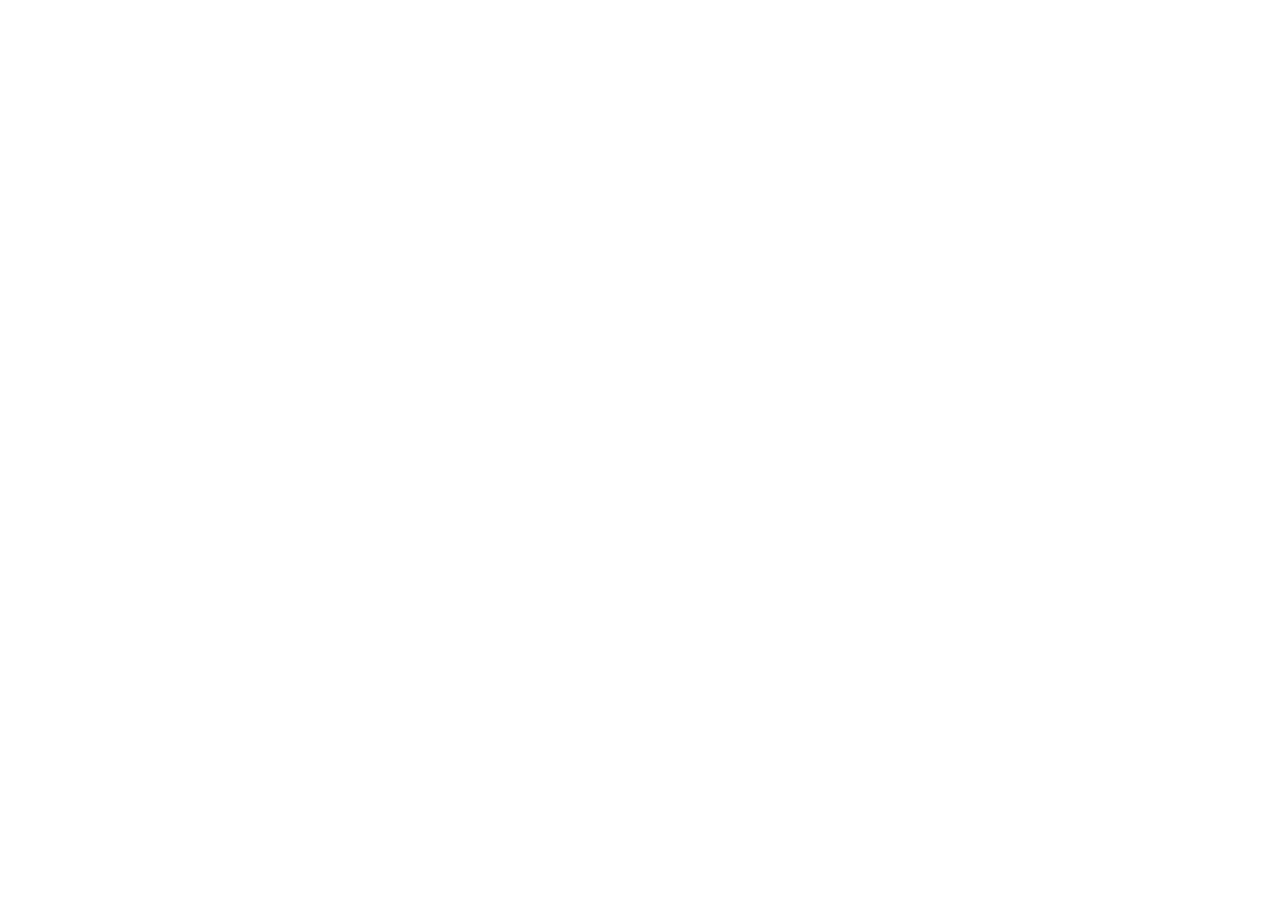
==== accept-invite/index.html @ d485004e "start to implement accept invitation" ====
<html lang="en">
<head>
    <meta charset="UTF-8">
    <meta name="viewport" content="width=device-width, initial-scale=1.0">
    <title>Join Family</title>
</head>
<body>
    

    <script src="accept-invite.js"></script>
</body>
</html>
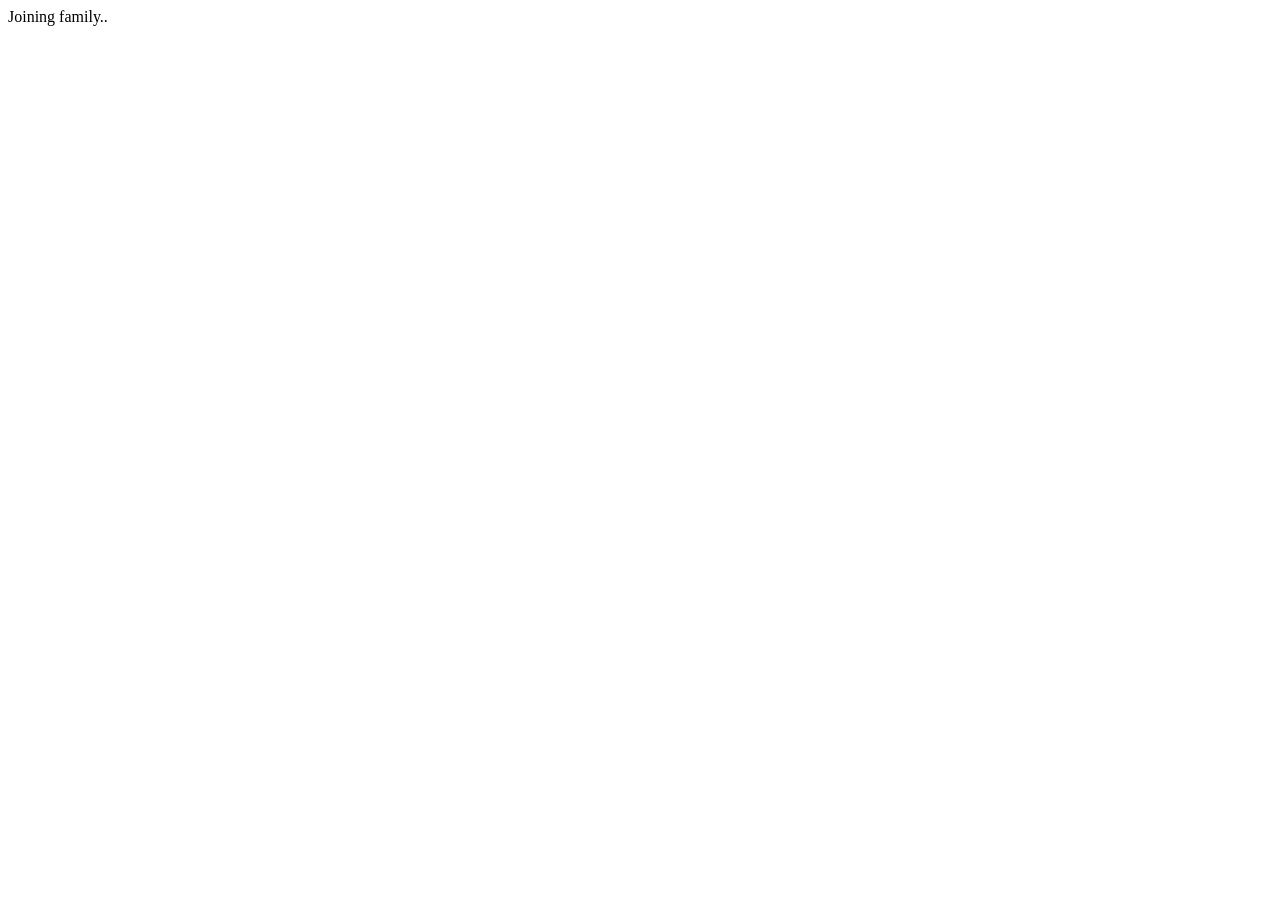
==== commit f9f1df51: "refine accept invite page" ====
--- a/accept-invite/index.html
+++ b/accept-invite/index.html
@@ -5,8 +5,10 @@
     <title>Join Family</title>
 </head>
 <body>
+    <p id="status"> Joining family.. </p>
+
+    <script src="../common.js"></script>
+    <script src="accept-invite.js"></script>
     
-
-    <script src="accept-invite.js"></script>
 </body>
 </html>
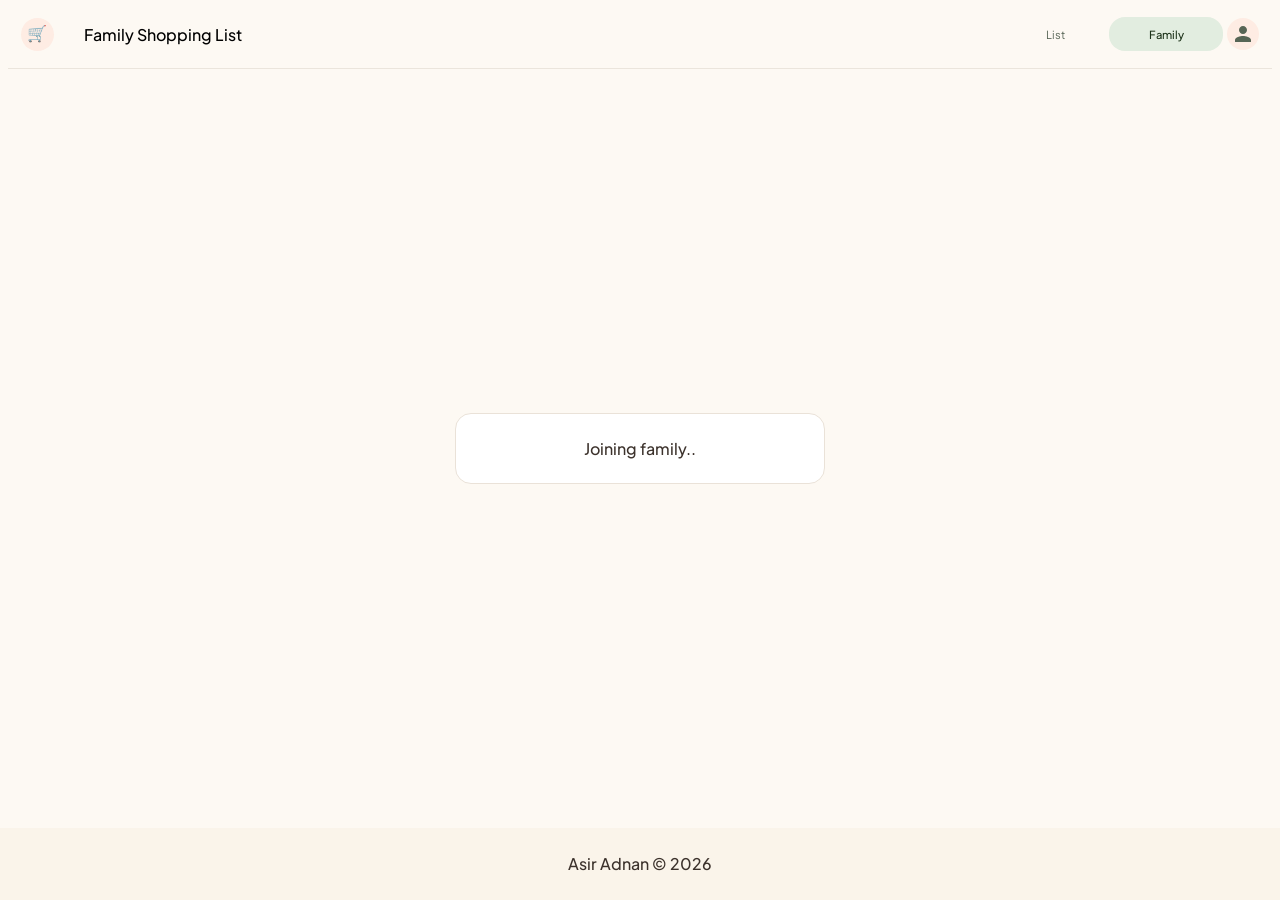
==== commit 3ffea2ea: "add styles and better the accept invitation page" ====
--- a/accept-invite/index.html
+++ b/accept-invite/index.html
@@ -1,14 +1,52 @@
 <html lang="en">
+
 <head>
     <meta charset="UTF-8">
     <meta name="viewport" content="width=device-width, initial-scale=1.0">
+    <link rel="preconnect" href="https://fonts.googleapis.com">
+    <link rel="preconnect" href="https://fonts.gstatic.com" crossorigin>
+    <link
+        href="https://fonts.googleapis.com/css2?family=Plus+Jakarta+Sans:ital,wght@0,200..800;1,200..800&family=Quicksand:wght@300..700&display=swap"
+        rel="stylesheet">
+    <link rel="stylesheet" href="../index.css">
+    <link rel="stylesheet" href="../common.css">
+    <link rel="stylesheet" href="accept-invite.css">
     <title>Join Family</title>
 </head>
+
 <body>
-    <p id="status"> Joining family.. </p>
+    <header>
+        <div id="titleDiv">
+            <span id="icon">🛒</span>
+            <h1> Family Shopping List</h1>
+        </div>
+        <div id="rightDiv">
+            <a href="../index.html">List</a>
+            <a href="../family.html" class="selectedNav">Family</a>
+            <a href="https://accounts.asiradnan.com/users/profile" target="_blank" aria-label="Profile"
+                id="profileIcon">
+                <svg viewBox="0 0 20 20" width="20" height="20" fill="currentColor" aria-hidden="true">
+                    <path
+                        d="M12 12c2.21 0 4-1.79 4-4s-1.79-4-4-4-4 1.79-4 4 1.79 4 4 4zm0 2c-2.67 0-8 1.34-8 4v2h16v-2c0-2.66-5.33-4-8-4z">
+                    </path>
+                </svg>
+            </a>
+        </div>
+    </header>
+
+    <main>
+        <div id="statusBox">
+            <p id="status">Joining family..</p>
+            <a id="homeLink" href="../index.html" class="vanish">Go back home</a>
+        </div>
+    </main>
+
+    <footer>
+        <a href="https://asiradnan.com" target="_blank">Asir Adnan © 2026</a>
+    </footer>
 
     <script src="../common.js"></script>
     <script src="accept-invite.js"></script>
-    
 </body>
-</html>+
+</html>
--- a/index.css
+++ b/index.css
@@ -0,0 +1,19 @@
+:root {
+  /* Surfaces */
+  --color-surface: #FDF9F3;
+  --color-surface-container-lowest: #FFFFFF;
+  --color-surface-container-low: #FAF4EA;
+
+  /* Primary (Matcha Green) */
+  --color-primary: #486B4E;
+  --color-matcha-light: #E9F1E8;
+
+  /* Secondary (Terracotta / Peach) */
+  --color-secondary: #E07A5F;
+  --color-peach: #FEECE3;
+
+  /* Typography & Borders */
+  --color-on-surface: #3C322C;
+  --color-on-surface-variant: #7A6E65;
+  --color-outline-variant: #EAE2D8;
+}
--- a/common.css
+++ b/common.css
@@ -0,0 +1,118 @@
+body,
+html {
+  margin: 0;
+}
+
+body {
+  background-color: var(--color-surface);
+  font-family: "Plus Jakarta Sans", sans-serif;
+  display: grid;
+  grid-template-rows: auto 1fr auto;
+  min-height: 100dvh;
+}
+
+main {
+  flex-direction: column;
+  margin-left: 8px;
+  margin-right: 8px;
+  justify-items: flex-start;
+}
+
+header {
+  margin-left: 8px;
+  margin-right: 8px;
+  display: flex;
+  justify-content: space-between;
+  align-items: center;
+  padding: 1%;
+  border-bottom: 1px solid #EBE5DC;
+}
+
+header h1 {
+  justify-self: center;
+}
+
+header a svg {
+  display: block;
+}
+
+header h1 {
+  font-size: 1rem;
+  font-weight: 500;
+}
+
+header a {
+  font-size: 0.8rem;
+  text-decoration: none;
+  color: #576555;
+  font-weight: 400;
+  padding: 2% 8%;
+  border-radius: 16px;
+  font-size: 0.7rem;
+}
+
+header a:hover {
+  color: #2D4829;
+}
+
+#profileIcon {
+  padding: 0;
+  background-color: #feece3;
+  border-radius: 50%;
+  padding: 4px;
+  height: 24px;
+  width: 24px;
+}
+
+@media (max-width: 600px) {}
+
+#icon {
+  border-radius: 50%;
+  padding: 4px;
+  height: 25px;
+  width: 25px;
+  text-align: center;
+  background-color: #feece3;
+}
+
+header div {
+  width: 40%;
+  display: flex;
+  align-items: center;
+  justify-content: flex-end;
+}
+
+#rightDiv {
+  column-gap: 4px;
+}
+
+#titleDiv {
+  justify-content: flex-start;
+  width: 60%;
+  column-gap: 4%;
+}
+
+.selectedNav {
+  background-color: #E2EDE0;
+  color: #1D331A;
+  font-weight: 500;
+}
+
+footer {
+  padding-top: 2%;
+  padding-bottom: 2%;
+  text-align: center;
+  background-color: var(--color-surface-container-low);
+}
+
+footer a {
+  text-decoration: none;
+  color: var(--color-on-surface);
+  font-size: 1rem;
+  font-weight: 500;
+}
+
+
+.vanish {
+  display: none;
+}
--- a/accept-invite/accept-invite.css
+++ b/accept-invite/accept-invite.css
@@ -0,0 +1,45 @@
+main {
+    display: flex;
+    align-items: center;
+    justify-content: center;
+}
+
+#statusBox {
+    background-color: var(--color-surface-container-lowest);
+    border: 1px solid var(--color-outline-variant);
+    border-radius: 16px;
+    padding: 24px;
+    text-align: center;
+    max-width: 320px;
+    width: 90%;
+}
+
+#status {
+    color: var(--color-on-surface);
+    font-size: 1rem;
+    font-weight: 500;
+    margin: 0;
+}
+
+#status.error {
+    background-color: var(--color-peach);
+    color: var(--color-secondary);
+    padding: 12px;
+    border-radius: 12px;
+    margin-bottom: 16px;
+}
+
+#homeLink {
+    display: inline-block;
+    background-color: var(--color-primary);
+    color: var(--color-surface-container-lowest);
+    text-decoration: none;
+    padding: 8px 16px;
+    border-radius: 16px;
+    font-size: 0.85rem;
+    font-weight: 500;
+}
+
+#homeLink.vanish {
+    display: none;
+}
